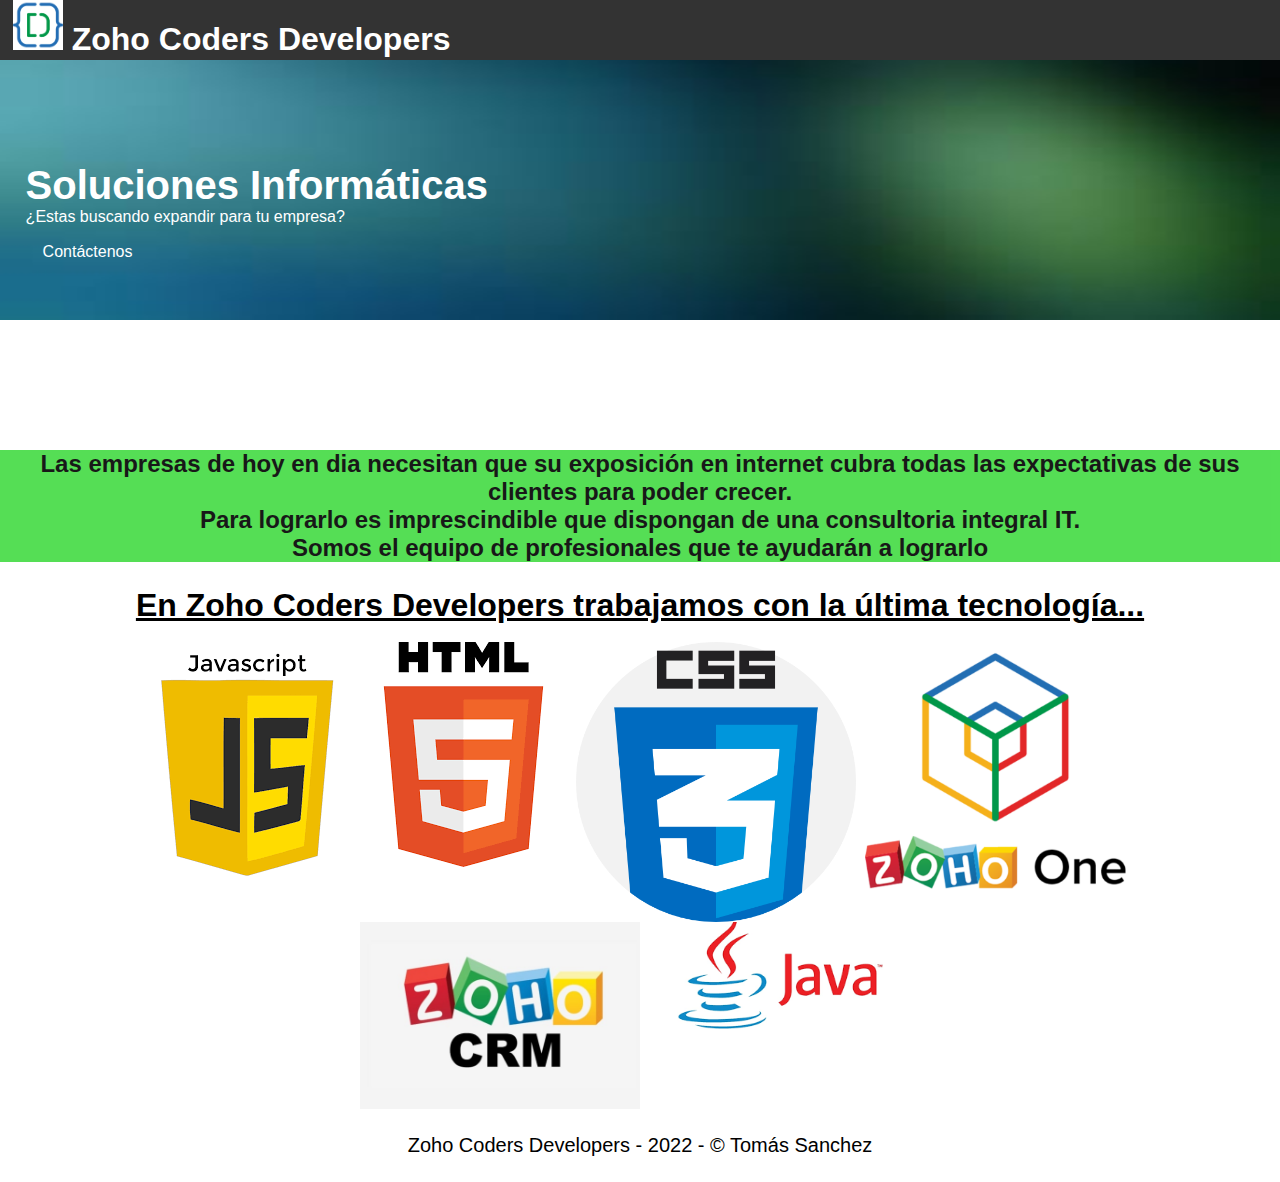
==== Index.html @ 836847dc "Add files via upload" ====
<html lang="en"><head>
    <title>Zoho Coders</title>
    <meta charset="UTF-8">
    <meta name="viewport" content="width=device-width, initial-scale=1">
    <link rel="stylesheet" href="css/fontello.css">
    <link rel="stylesheet" href="css/estilos.css">
    <link rel="stylesheet" href="css/banner.css">
    <link rel="stylesheet" href="css/desarrollo.css">
   
  </head>

<body>
  

  <header>
    <div class="contenedor">
       
      <h1> <img src="img/deluge.png" alt="deluge" height="50" width="50"> Zoho Coders Developers</h1>
                                                                
    </div>
</header>


  

  <section id="banner">
    <img src="img/paisaje2.jpg">
    <div class="contenedor">
      
      <h2>Soluciones Informáticas</h2>
      <p>¿Estas buscando expandir para tu empresa?</p>
      <a href="Contacto.html" class="contacto" >Contáctenos</a>
  </div>
  </section>
  
  <section id="bienvenidos">
    <p></p> <b> Las empresas de hoy en dia necesitan que su exposición en internet cubra todas las expectativas de sus clientes para poder crecer. <br>
      Para lograrlo es imprescindible que dispongan de una consultoria integral IT. <br>
      Somos el equipo de profesionales que te ayudarán a lograrlo </b><p></p>
   </section>
          
   <section id="desarrollo">
     <u> <h3> En Zoho Coders Developers trabajamos con la última tecnología...</h3> </u> <br>
      <div class="contenedor">
     <article>
         <img src="img/js.png" alt="">
     </article>
     
     <article>
         <img src="img/html.png" alt="">
     </article>
    
     <article>
         <img src="img/css.png" alt="">
     </article>

     <article>
      <img src="img/zohoone.png" alt="">
     </article>

     <article>
     <img src="img/zohocrm.jpg" alt="">
     </article>

     <article>
     <img src="img/java.png" alt="">
     </article>
   </div></section>
   
   
<footer>
<div class="contenedor">
<p class="copy">Zoho Coders Developers - 2022 - © Tomás Sanchez</p>

</footer>

<script src="main.js"></script>
</body></html>
---- css/estilos.css ----
* {
      margin: 0;
      padding: 0;
      box-sizing: border-box;
      }
      
      body{
          
          font-family: 'Open Sans Condensed', sans-serif;
      }
      
      header {
          width: 100%;
          height: 60px;
          background: #333;
          color: #fff;
          position:fixed;
          top: 0;
          left: 0;
          z-index: 100;
      }
      
      .contenedor {
      width: 98%;
      margin: auto;
      
      }

       
      
      h1{
          float: left;
      }
      
      
      header .contenedor{
          
          display:table;
          margin: auto;
      }
      
      
      section {
          width: 100%;
          margin-bottom: 25px;
      }
      
      #bienvenidos {
          text-align: center;
          font-size: 150%;
          opacity: 0.9;
          background: rgb(67, 219, 67);
           
      }
      
      footer .contenedor{
      display: flex;
      flex-wrap: wrap;
      justify-content: center;
      padding-bottom: 25px;
      }
      .copy {
      font-size: 20px;
      
      }
      
      .sociales {
          width: 100%;
          text-align: center;
          font-size: 35px;
      
      }
      .sociales a{
          color: #333;
          text-decoration: none;
          font-size: 28px;
      }
---- css/banner.css ----
#banner {
    margin-top: 50px;
    position: relative;
}

#banner img {
    
    width: 100%;
    height: 30%;
    }

#banner .contenedor {
    position: relative;
    top: 80%;
    left: 50%;
    transform: translateX(-50%) translateY(-150%);
    color: #fff
}

#banner h2{
    font-size: 40px;
    margin: auto;
   
    
   
}
#banner a{
    display: block;
    width: 100px;
    color: #fff;
    text-decoration: none;
    padding: 7px;
    margin: 10px;
    border-bottom: 5px, #fff;
}
 
#banner a:hover{
    background: rgba(51, 51, 51, 0.5);
}
---- css/desarrollo.css ----
#desarrollo h3{
    text-align: center;
    font-size: 200%;
}

#desarrollo .contenedor {
    display: flex;
    justify-content: center;
    flex-wrap: wrap;
}

#desarollo article{
    margin: 15px;
}

#desarrollo img{
    width: 100%;
    max-width: 280px;
}
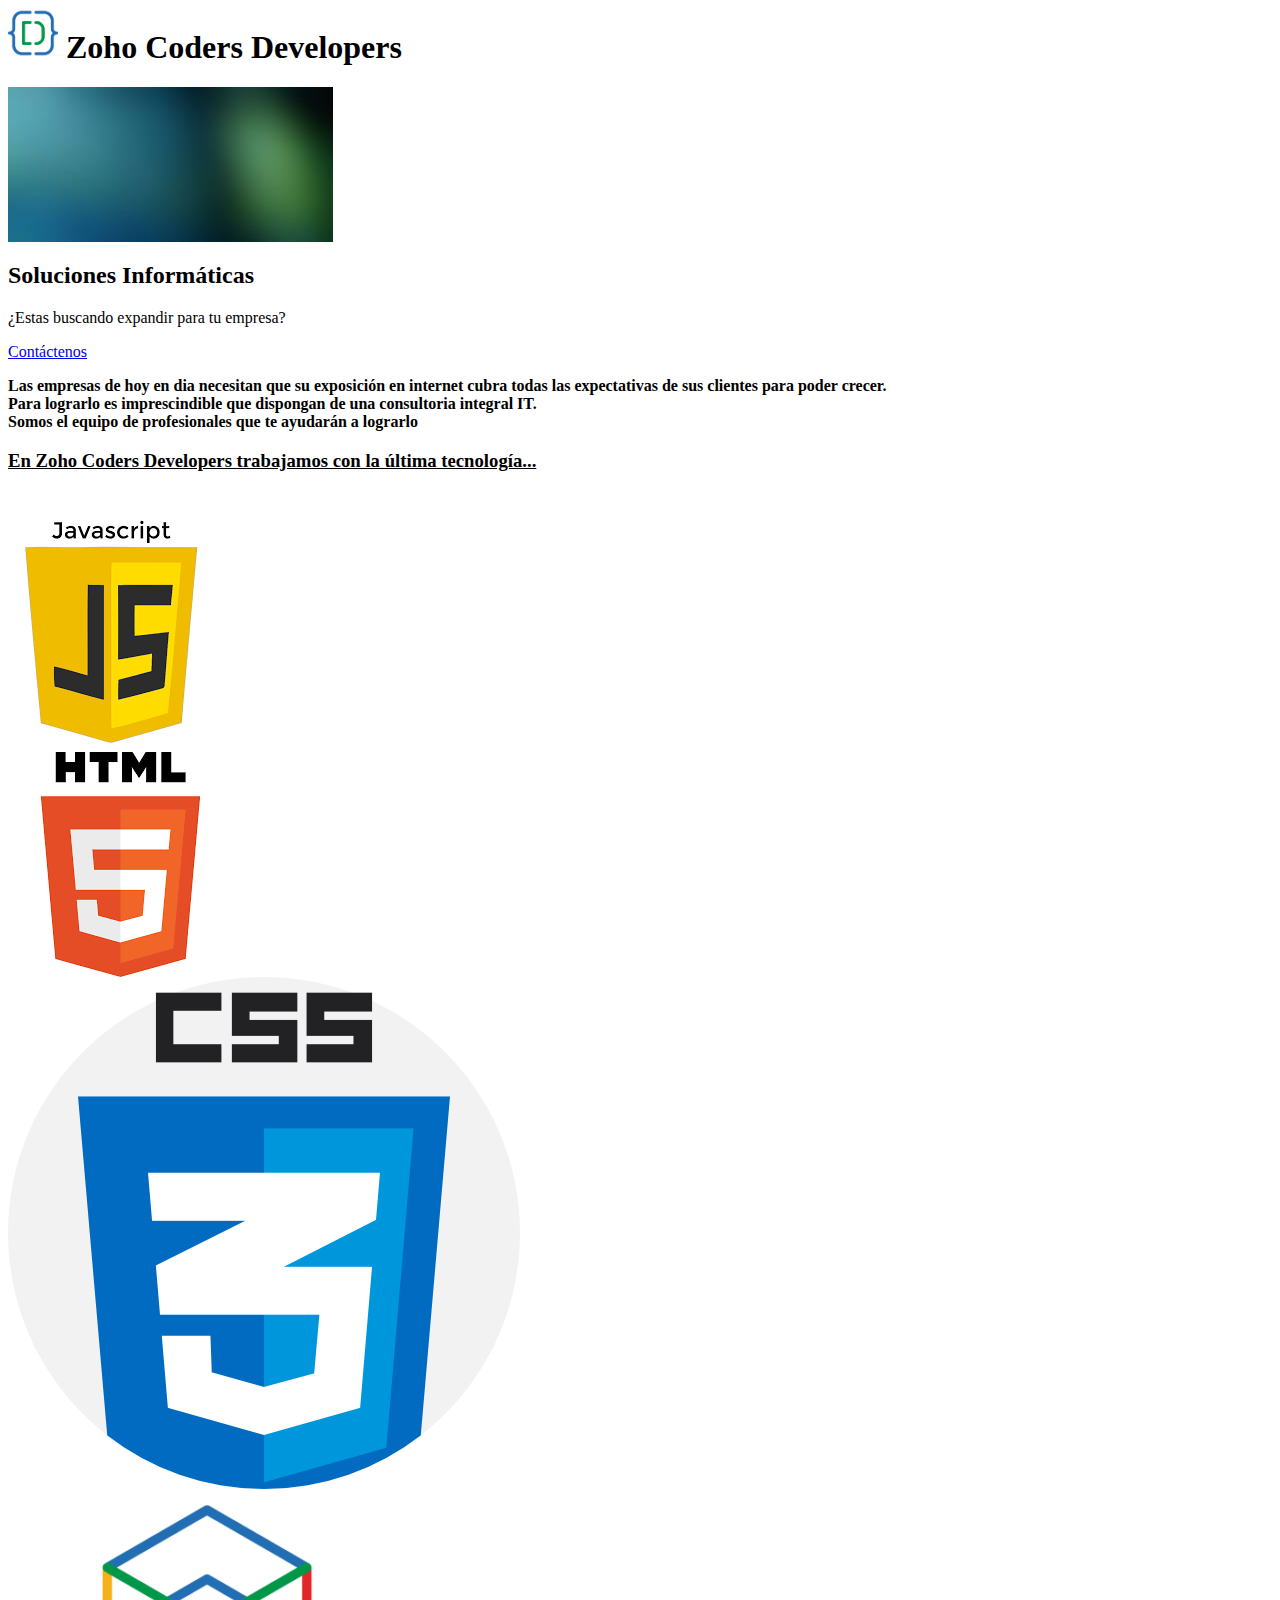
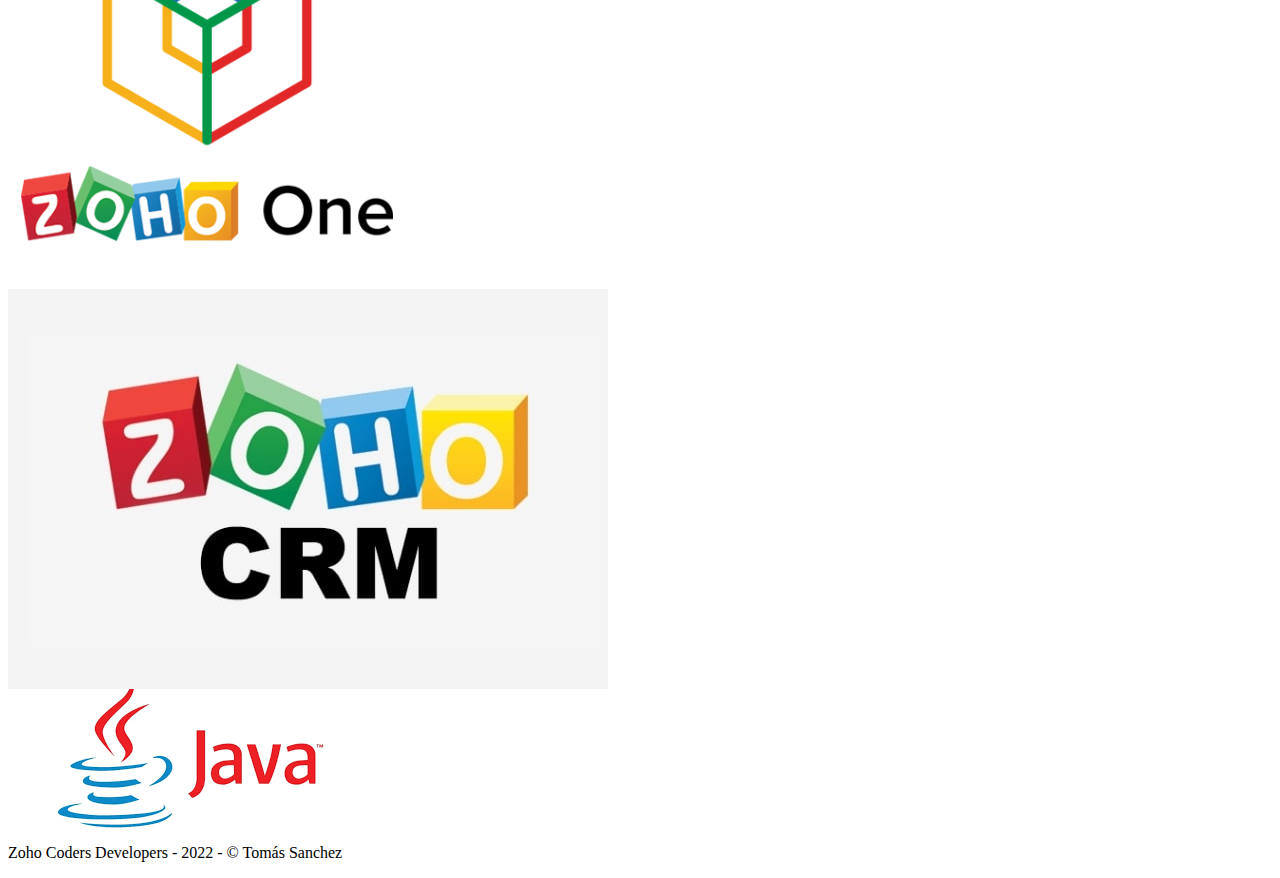
==== commit 98d641d6: "Update Index.html" ====
--- a/Index.html
+++ b/Index.html
@@ -2,10 +2,10 @@
     <title>Zoho Coders</title>
     <meta charset="UTF-8">
     <meta name="viewport" content="width=device-width, initial-scale=1">
-    <link rel="stylesheet" href="css/fontello.css">
-    <link rel="stylesheet" href="css/estilos.css">
-    <link rel="stylesheet" href="css/banner.css">
-    <link rel="stylesheet" href="css/desarrollo.css">
+    <link rel="stylesheet" href="TommySanchez12.github.io/css/fontello.css">
+    <link rel="stylesheet" href="TommySanchez12.github.io/css/estilos.css">
+    <link rel="stylesheet" href="TommySanchez12.github.io/css/banner.css">
+    <link rel="stylesheet" href="TommySanchez12.github.io/css/desarrollo.css">
    
   </head>
 
@@ -75,4 +75,4 @@
 </footer>
 
 <script src="main.js"></script>
-</body></html>+</body></html>
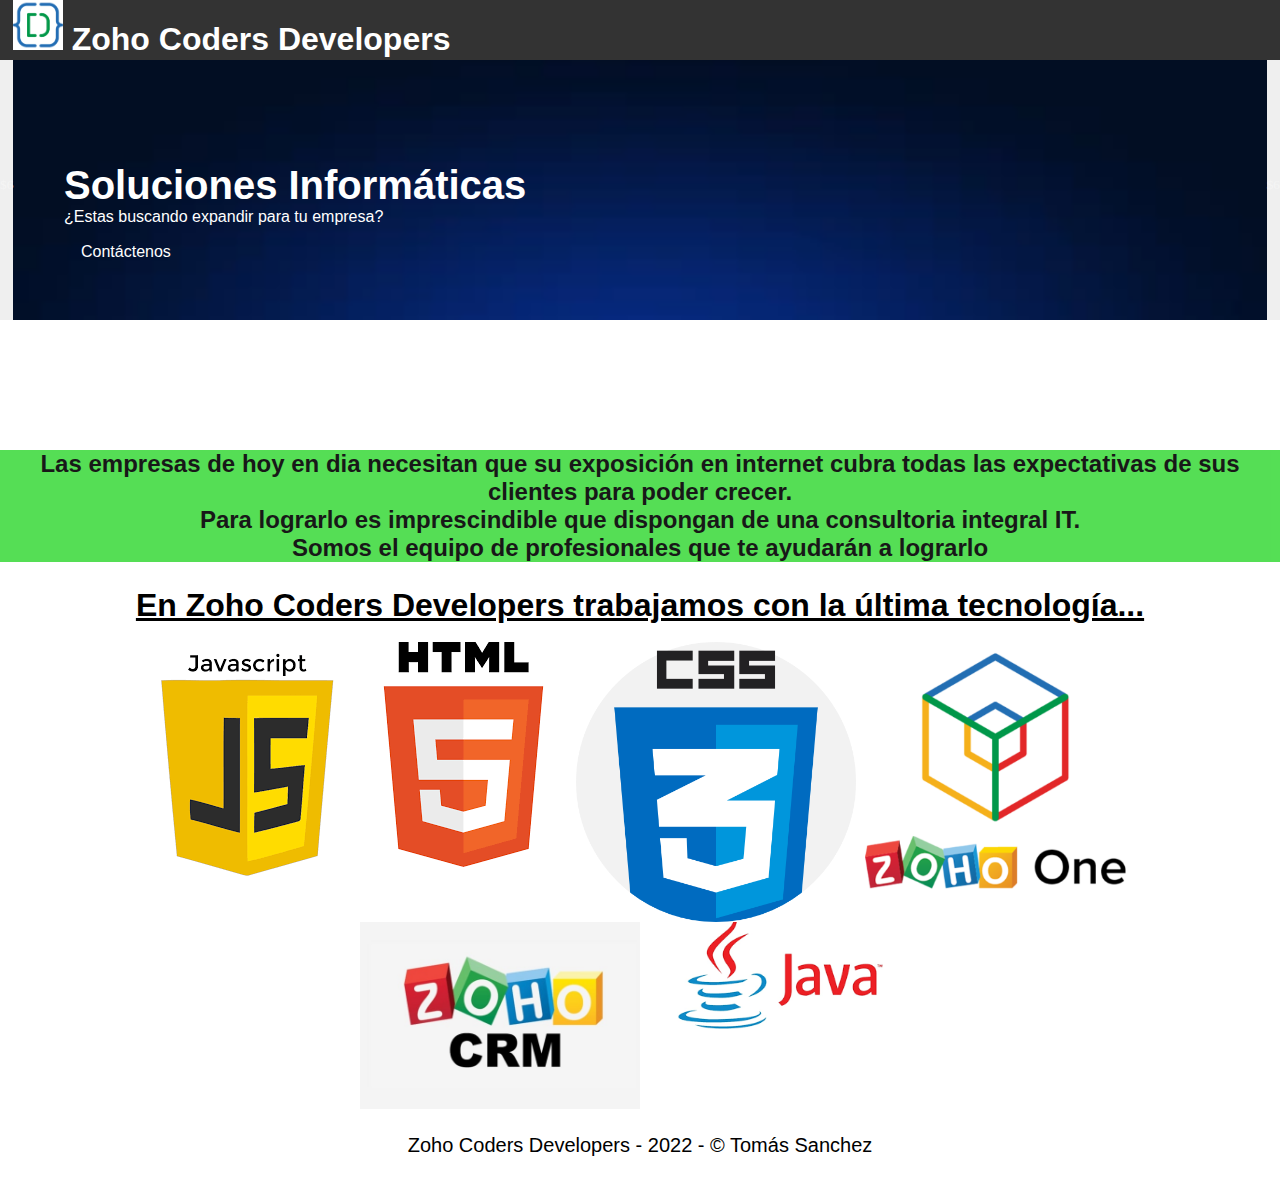
==== commit 83eb273b: "-" ====
--- a/Index.html
+++ b/Index.html
@@ -1,78 +1,94 @@
-<html lang="en"><head>
-    <title>Zoho Coders</title>
-    <meta charset="UTF-8">
-    <meta name="viewport" content="width=device-width, initial-scale=1">
-    <link rel="stylesheet" href="TommySanchez12.github.io/css/fontello.css">
-    <link rel="stylesheet" href="TommySanchez12.github.io/css/estilos.css">
-    <link rel="stylesheet" href="TommySanchez12.github.io/css/banner.css">
-    <link rel="stylesheet" href="TommySanchez12.github.io/css/desarrollo.css">
-   
-  </head>
+<html lang="en">
+
+<head>
+  <title>Zoho Coders</title>
+  <meta charset="UTF-8">
+  <meta name="viewport" content="width=device-width, initial-scale=1">
+  <link rel="stylesheet" href="fontello.css">
+  <link rel="stylesheet" href="estilos.css">
+  <link rel="stylesheet" href="banner.css">
+  <link rel="stylesheet" href="desarrollo.css">
+  <link rel="stylesheet" href="carrousel.css">
+
+</head>
 
 <body>
-  
+
 
   <header>
     <div class="contenedor">
-       
+
       <h1> <img src="img/deluge.png" alt="deluge" height="50" width="50"> Zoho Coders Developers</h1>
-                                                                
+
     </div>
-</header>
+  </header>
 
 
-  
+
 
   <section id="banner">
-    <img src="img/paisaje2.jpg">
+    <div class="carousel">
+      <button class="retroceder" id="retroceder"> $6</button>
+      <div id="imagen"></div>
+      <button class="avanzar" id="avanzar">$6 </button>
+    </div>
+    
     <div class="contenedor">
-      
+
       <h2>Soluciones Informáticas</h2>
       <p>¿Estas buscando expandir para tu empresa?</p>
-      <a href="Contacto.html" class="contacto" >Contáctenos</a>
-  </div>
+      <a href="Contacto.html" class="contacto">Contáctenos</a>
+    </div>
+  
   </section>
-  
+
   <section id="bienvenidos">
-    <p></p> <b> Las empresas de hoy en dia necesitan que su exposición en internet cubra todas las expectativas de sus clientes para poder crecer. <br>
+    <p></p> <b> Las empresas de hoy en dia necesitan que su exposición en internet cubra todas las expectativas de sus
+      clientes para poder crecer. <br>
       Para lograrlo es imprescindible que dispongan de una consultoria integral IT. <br>
-      Somos el equipo de profesionales que te ayudarán a lograrlo </b><p></p>
-   </section>
-          
-   <section id="desarrollo">
-     <u> <h3> En Zoho Coders Developers trabajamos con la última tecnología...</h3> </u> <br>
-      <div class="contenedor">
-     <article>
-         <img src="img/js.png" alt="">
-     </article>
-     
-     <article>
-         <img src="img/html.png" alt="">
-     </article>
-    
-     <article>
-         <img src="img/css.png" alt="">
-     </article>
+      Somos el equipo de profesionales que te ayudarán a lograrlo </b>
+    <p></p>
+  </section>
 
-     <article>
-      <img src="img/zohoone.png" alt="">
-     </article>
+  <section id="desarrollo">
+    <u>
+      <h3> En Zoho Coders Developers trabajamos con la última tecnología...</h3>
+    </u> <br>
+    <div class="contenedor">
+      <article>
+        <img src="img/js.png" alt="">
+      </article>
 
-     <article>
-     <img src="img/zohocrm.jpg" alt="">
-     </article>
+      <article>
+        <img src="img/html.png" alt="">
+      </article>
 
-     <article>
-     <img src="img/java.png" alt="">
-     </article>
-   </div></section>
-   
-   
-<footer>
-<div class="contenedor">
-<p class="copy">Zoho Coders Developers - 2022 - © Tomás Sanchez</p>
+      <article>
+        <img src="img/css.png" alt="">
+      </article>
 
-</footer>
+      <article>
+        <img src="img/zohoone.png" alt="">
+      </article>
 
-<script src="main.js"></script>
-</body></html>
+      <article>
+        <img src="img/zohocrm.jpg" alt="">
+      </article>
+
+      <article>
+        <img src="img/java.png" alt="">
+      </article>
+    </div>
+  </section>
+
+
+  <footer>
+    <div class="contenedor">
+      <p class="copy">Zoho Coders Developers - 2022 - © Tomás Sanchez</p>
+
+  </footer>
+  <script src="carrousel.js"></script>
+  <script src="main.js"></script>
+</body>
+
+</html>--- a/estilos.css
+++ b/estilos.css
@@ -0,0 +1,78 @@
+   
+      * {
+      margin: 0;
+      padding: 0;
+      box-sizing: border-box;
+      }
+      
+      body{
+          
+          font-family: 'Open Sans Condensed', sans-serif;
+      }
+      
+      header {
+          width: 100%;
+          height: 60px;
+          background: #333;
+          color: #fff;
+          position:fixed;
+          top: 0;
+          left: 0;
+          z-index: 100;
+      }
+      
+      .contenedor {
+      width: 98%;
+      margin: auto;
+      
+      }
+
+       
+      
+      h1{
+          float: left;
+      }
+      
+      
+      header .contenedor{
+          
+          display:table;
+          margin: auto;
+      }
+      
+      
+      section {
+          width: 100%;
+          margin-bottom: 25px;
+      }
+      
+      #bienvenidos {
+          text-align: center;
+          font-size: 150%;
+          opacity: 0.9;
+          background: rgb(67, 219, 67);
+           
+      }
+      
+      footer .contenedor{
+      display: flex;
+      flex-wrap: wrap;
+      justify-content: center;
+      padding-bottom: 25px;
+      }
+      .copy {
+      font-size: 20px;
+      
+      }
+      
+      .sociales {
+          width: 100%;
+          text-align: center;
+          font-size: 35px;
+      
+      }
+      .sociales a{
+          color: #333;
+          text-decoration: none;
+          font-size: 28px;
+      }--- a/banner.css
+++ b/banner.css
@@ -0,0 +1,36 @@
+#banner {
+    margin-top: 50px;
+    position: relative;
+}
+
+
+
+#banner .contenedor {
+    position: relative;
+    top: 80%;
+    left: 50%;
+    width: 100%;
+    transform: translateX(-45%) translateY(-150%);
+    color: #fff
+}
+
+#banner h2{
+    font-size: 40px;
+    
+   
+    
+   
+}
+#banner a{
+    display: block;
+    width: 100px;
+    color: #fff;
+    text-decoration: none;
+    padding: 7px;
+    margin: 10px;
+    border-bottom: 5px, #fff;
+}
+ 
+#banner a:hover{
+    background: rgba(51, 51, 51, 0.5);
+}--- a/desarrollo.css
+++ b/desarrollo.css
@@ -0,0 +1,19 @@
+#desarrollo h3{
+    text-align: center;
+    font-size: 200%;
+}
+
+#desarrollo .contenedor {
+    display: flex;
+    justify-content: center;
+    flex-wrap: wrap;
+}
+
+#desarollo article{
+    margin: 15px;
+}
+
+#desarrollo img{
+    width: 100%;
+    max-width: 280px;
+}
--- a/carrousel.css
+++ b/carrousel.css
@@ -0,0 +1,31 @@
+.carousel{
+  width: 100%;
+  height: 30%;
+  display: flex;
+}
+#imagen{
+  width: 100%;
+  display: flex;
+  background-size: cover;
+  
+}
+.retroceder ,.avanzar{
+
+  position: relative;
+  border: none;
+  
+}
+.retroceder,.avanzar, button{
+  color: whitesmoke;
+}
+.controles,button {
+  color: #000;
+  border: none;
+  font-family:'Indie Flower', cursive;
+  text-align: center;
+  background-position: center;
+  }
+
+.controles,button:hover{
+      color: aqua;
+  }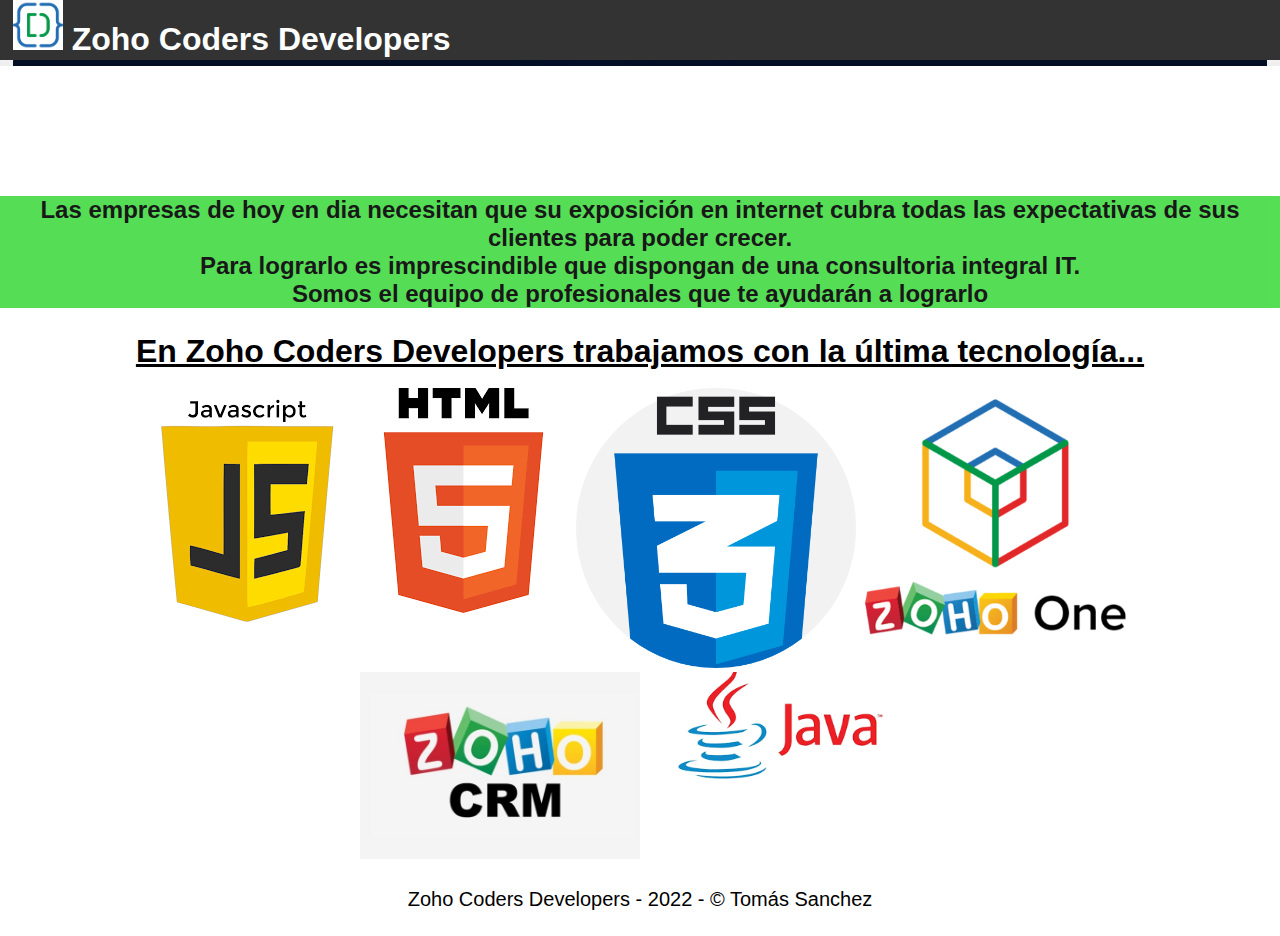
==== commit 857e9dda: "a" ====
--- a/Index.html
+++ b/Index.html
@@ -1,3 +1,4 @@
+<!DOCTYPE html>
 <html lang="en">
 
 <head>
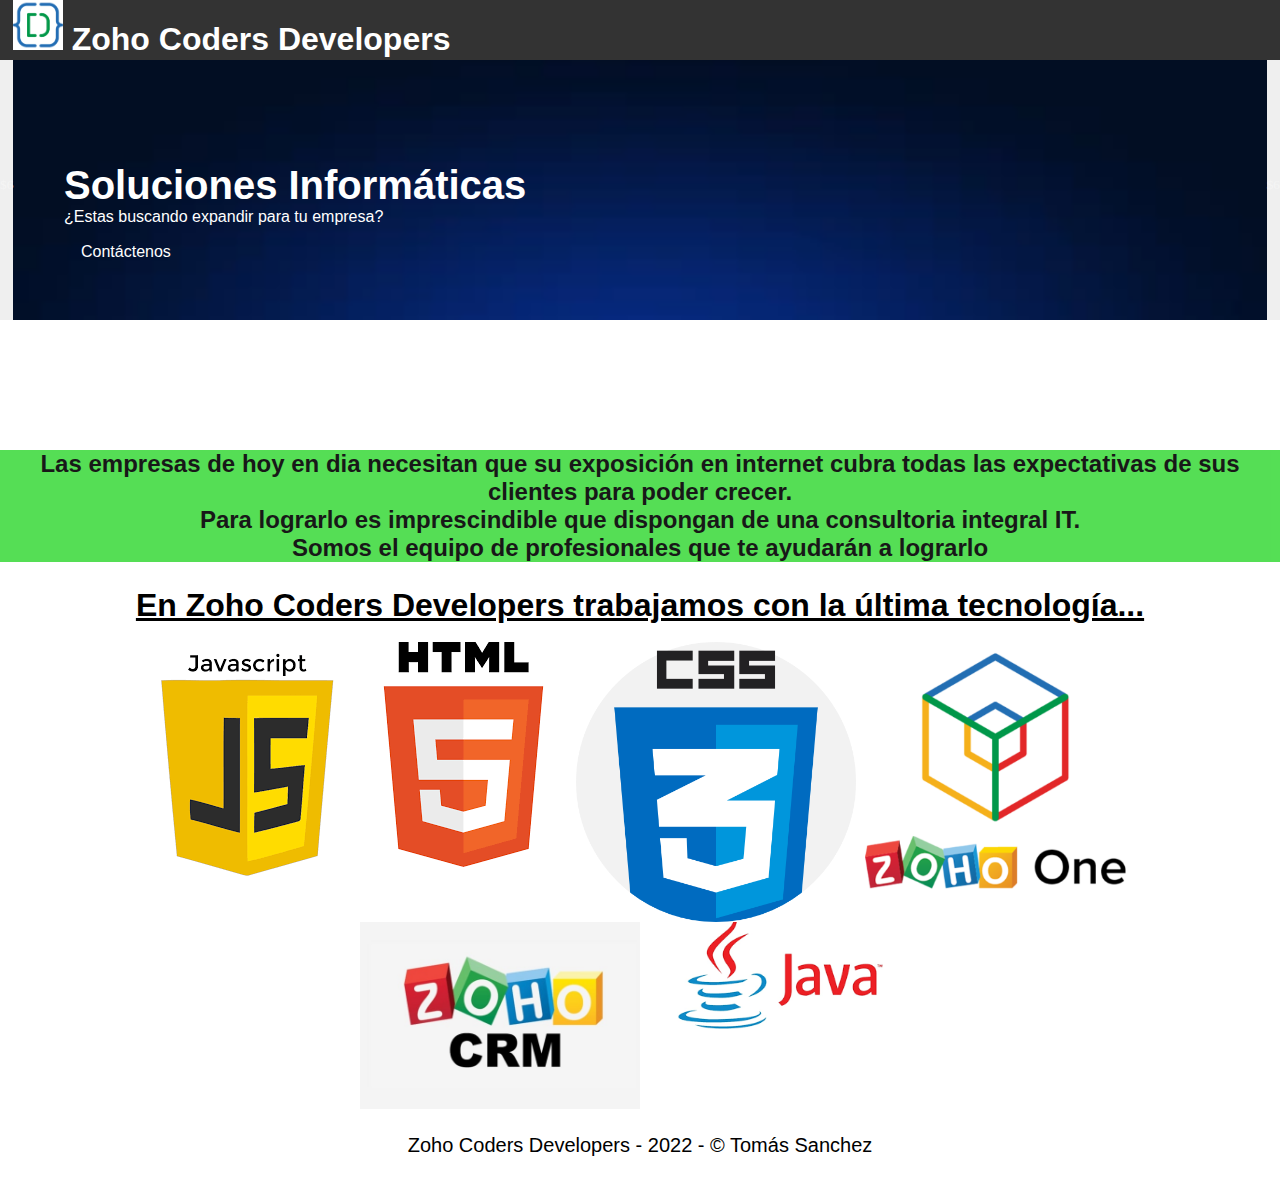
==== commit c147994a: "2" ====
--- a/Index.html
+++ b/Index.html
@@ -1,4 +1,3 @@
-<!DOCTYPE html>
 <html lang="en">
 
 <head>
